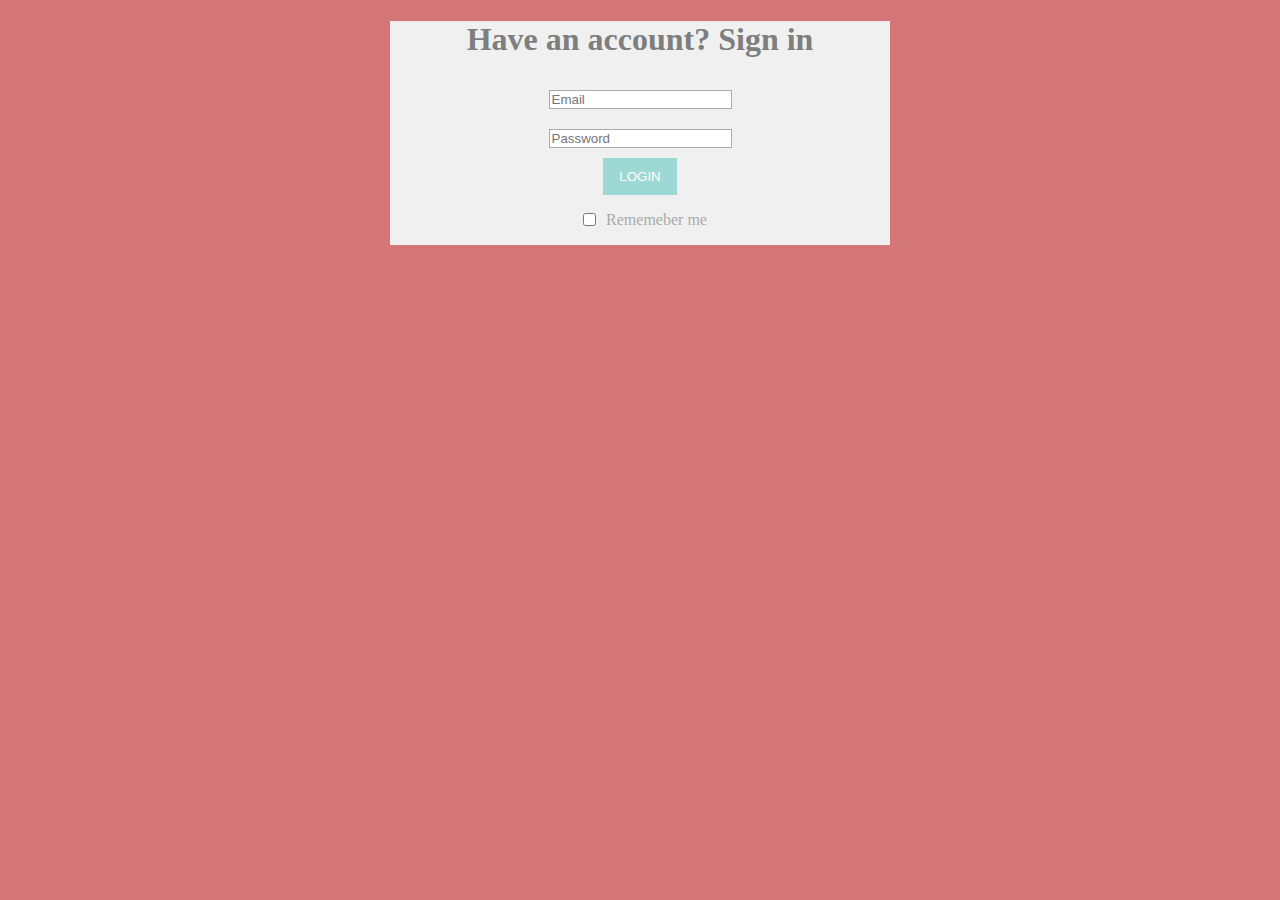
==== index.html @ 260fd4b5 "first commit" ====
<!DOCTYPE html>
<html lang="en">
<head>
    <meta charset="UTF-8">
    <meta http-equiv="X-UA-Compatible" content="IE=edge">
    <meta name="viewport" content="width=device-width, initial-scale=1.0">
    <title>Sign In</title>
    <link rel="stylesheet" href="styles.css">
</head>

<body>
    <div id="sign-in-box">
        <h1>Have an account? Sign in</h1>
        <input type="email" placeholder="Email" class="spaces"/><br>
        <input type="password" placeholder="Password" class="spaces"/><br>
        <button class="btn" class="spaces">LOGIN</button><br>
        <div id="checkbox">
            <input type="checkbox" class="checkbox spaces"/>
            <p class="checkbox">Rememeber me</p>
        </div>
    </div>
</body>
</html>
---- styles.css ----
body {
    background-color: #D47677 ;
    color: #aaa; 
}

#sign-in-box {
    background-color: #F0F0F0 ;
    margin: 0 auto;
    width: 500px;
   text-align: center;
}

.btn {
    background-color: #9DD8D4;
    color: white;
    border: solid #9DD8D4 10px;
}


h1{
    text-align: center;
    color: #7E7E7E ;
}

#checkbox{
    display: flex;
    flex-direction: row;
    align-items: center;
    justify-content: center;
}

.spaces{
    margin: 10px;
}

input{
    border: solid  #aaa 1px;
}
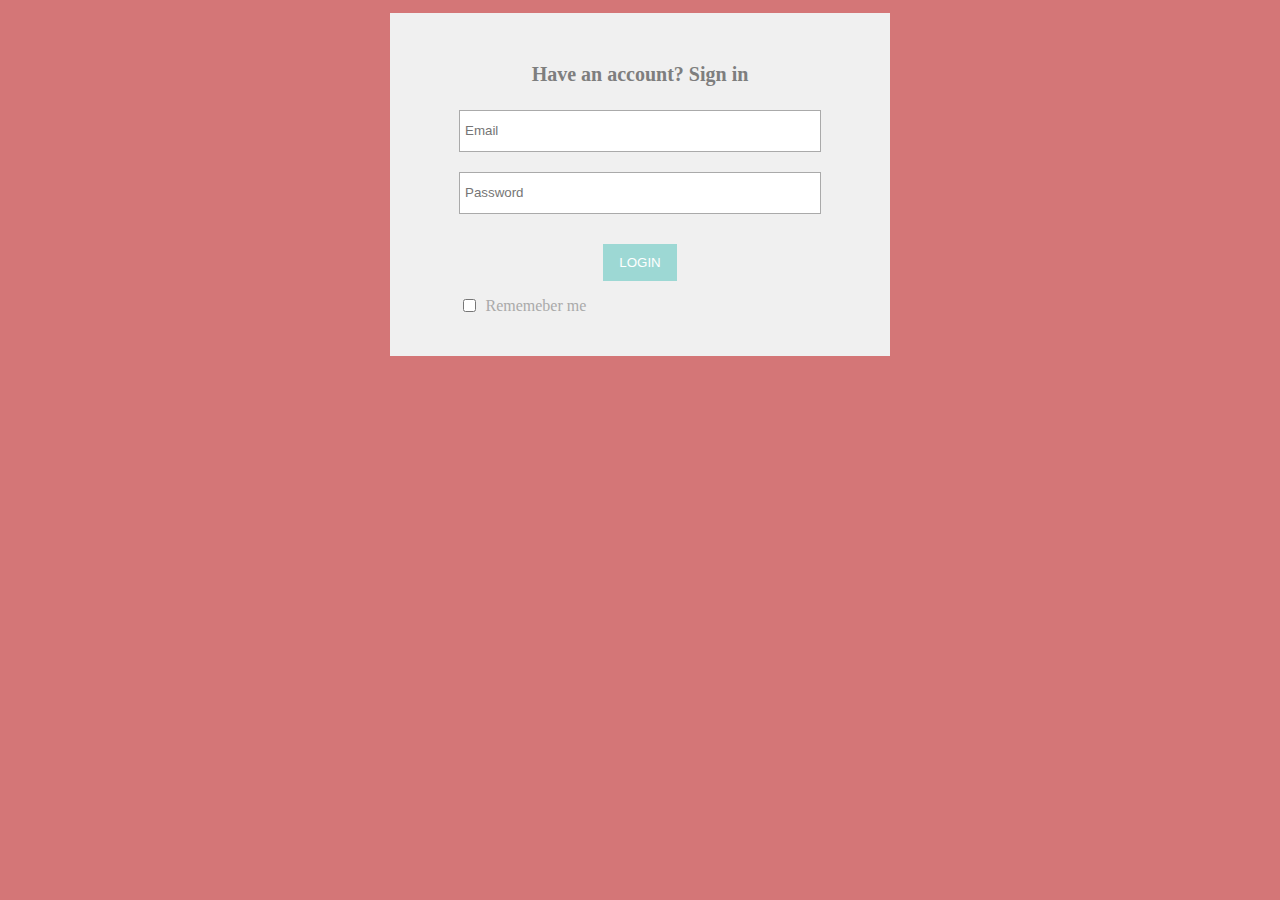
==== commit 756dd231: "style tweaks" ====
--- a/index.html
+++ b/index.html
@@ -11,8 +11,8 @@
 <body>
     <div id="sign-in-box">
         <h1>Have an account? Sign in</h1>
-        <input type="email" placeholder="Email" class="spaces"/><br>
-        <input type="password" placeholder="Password" class="spaces"/><br>
+        <input type="email" placeholder="Email" class="spaces boxes"/><br>
+        <input type="password" placeholder="Password" class="spaces boxes"/><br>
         <button class="btn" class="spaces">LOGIN</button><br>
         <div id="checkbox">
             <input type="checkbox" class="checkbox spaces"/>
--- a/styles.css
+++ b/styles.css
@@ -14,19 +14,25 @@
     background-color: #9DD8D4;
     color: white;
     border: solid #9DD8D4 10px;
+    margin-top: 20px;
 }
 
 
 h1{
     text-align: center;
     color: #7E7E7E ;
+    padding-top: 50px;
+    font-size: 20px;
 }
 
 #checkbox{
     display: flex;
     flex-direction: row;
     align-items: center;
-    justify-content: center;
+    position: relative;
+    margin-left: 12.5%;
+    padding-bottom: 25px;
+
 }
 
 .spaces{
@@ -35,4 +41,10 @@
 
 input{
     border: solid  #aaa 1px;
+}
+
+.boxes{
+    width: 70%;
+    height: 30px;
+    padding: 5px;
 }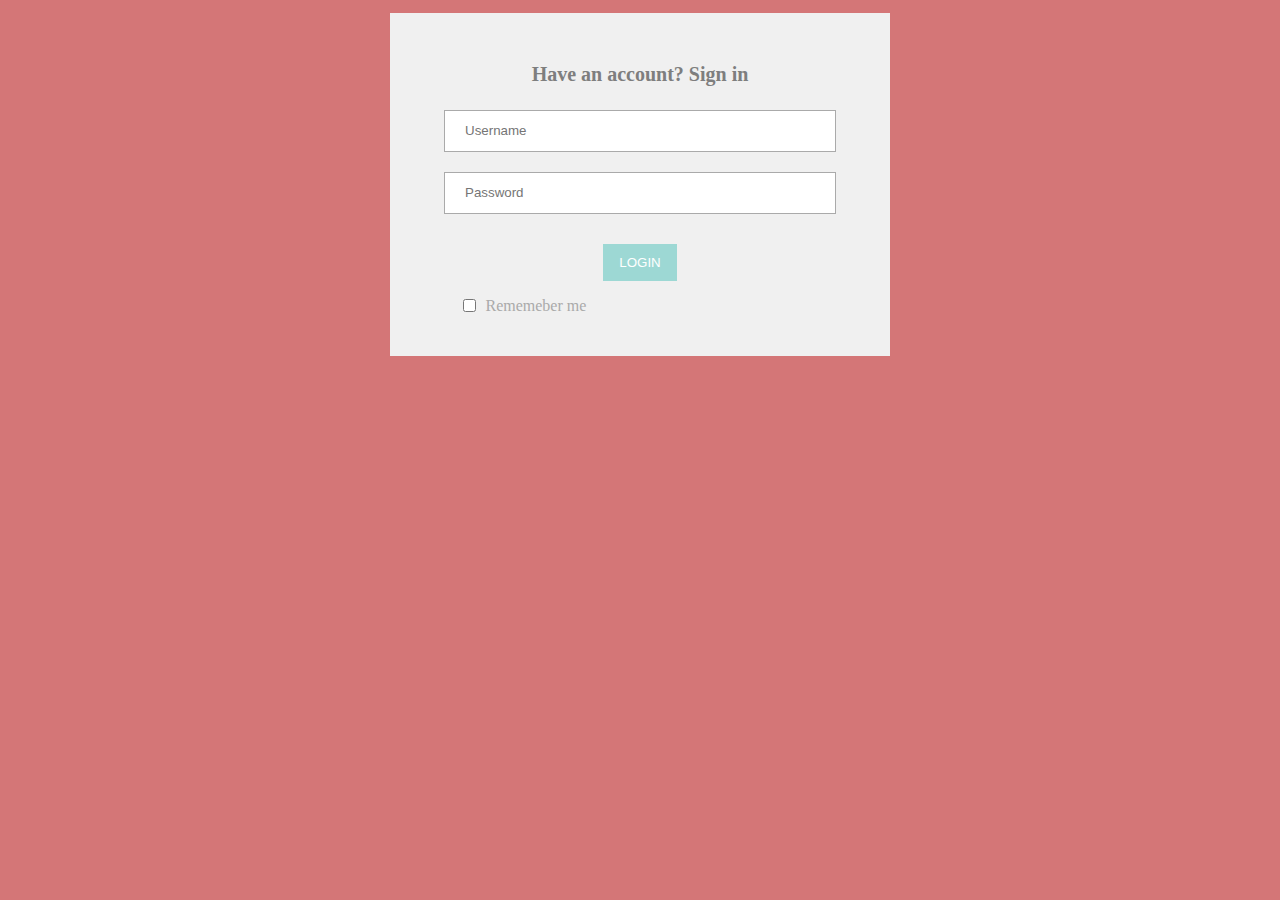
==== commit ee64bd6e: "input updates" ====
--- a/index.html
+++ b/index.html
@@ -11,7 +11,7 @@
 <body>
     <div id="sign-in-box">
         <h1>Have an account? Sign in</h1>
-        <input type="email" placeholder="Email" class="spaces boxes"/><br>
+        <input type="email" placeholder="Username" class="spaces boxes"/><br>
         <input type="password" placeholder="Password" class="spaces boxes"/><br>
         <button class="btn" class="spaces">LOGIN</button><br>
         <div id="checkbox">
--- a/styles.css
+++ b/styles.css
@@ -46,5 +46,5 @@
 .boxes{
     width: 70%;
     height: 30px;
-    padding: 5px;
+    padding: 5px 20px;
 }